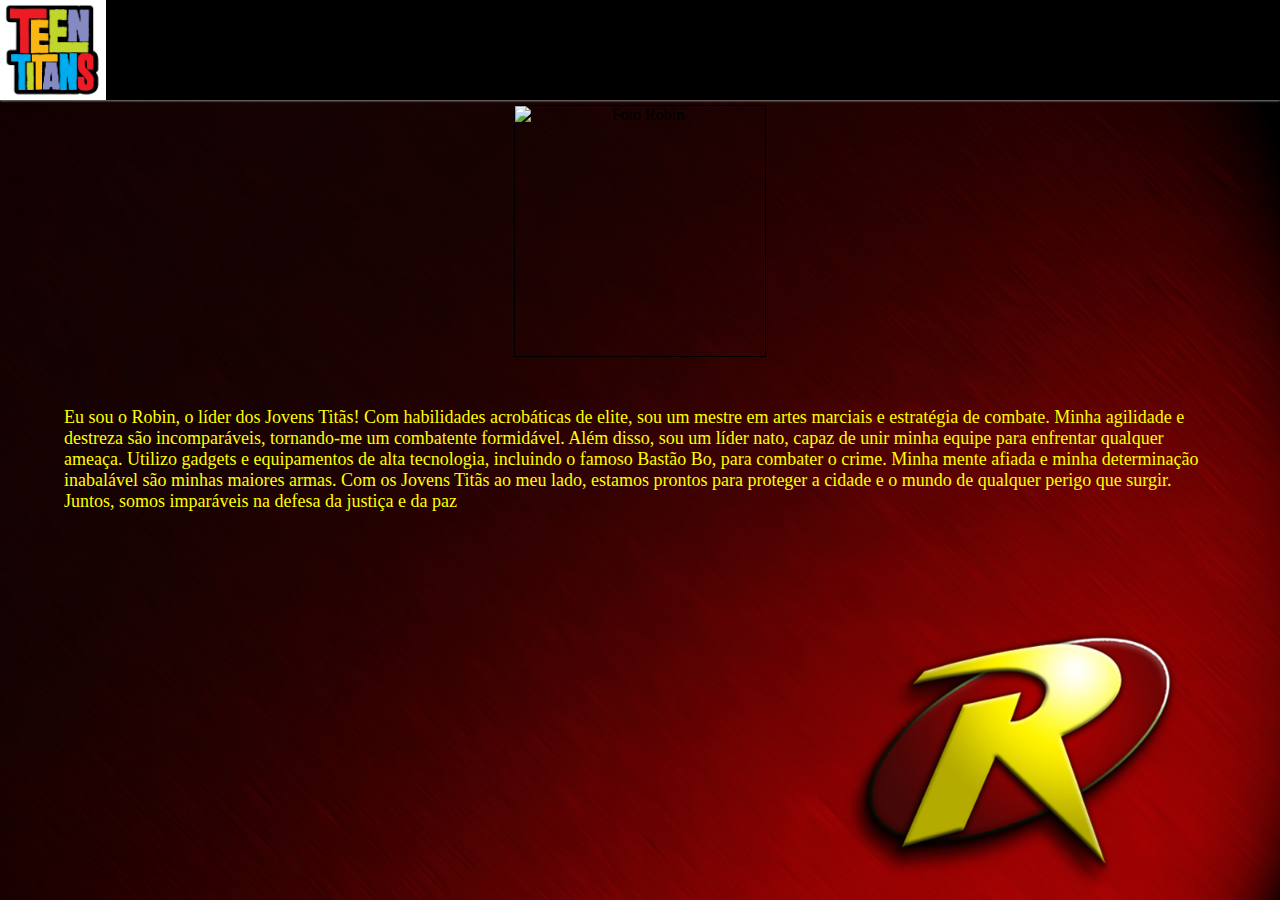
==== personagens/robin/robin.html @ 0606bcf5 "jovens" ====
<!DOCTYPE html>
<html lang="en">
<head>
    <meta charset="UTF-8">
    <meta name="viewport" content="width=device-width, initial-scale=1.0">
    <title>Document</title>
</head>
<style>
    *{
        margin: 0;
        padding: 0;
    
    }
    body{
        background-image:url("imagens/plano2.jpg") ; 
        background-repeat: no-repeat;
        background-position: center;
        background-size: cover;
        background-attachment: fixed;
    }
    header{
        height: 100px;
        background-color:rgb(0, 0, 0);
        overflow: hidden;
        box-shadow: 0px 1px 2px #888888;
    }
    header img{
        height: 100%;
    }
    div{
        text-align: center;

    }
    div img{
        margin: 5px auto;
        display: block; 
        height: 250px;
        width: 250px;
        border: 1px solid black;
    }
    p{padding: 0 5%;
    margin-top: 50px;
    font-size: large;
    color: yellow;
    }
</style>
<body>
    <header><a href="../../index.html"><img src="imagens/logo_teen_titans.png" alt="Logo jovens titans"></a></header>
    <div><img src="imagens/Robin2.jpg" alt="Foto Robin"></div>
    <p>Eu sou o Robin, o líder dos Jovens Titãs! Com habilidades acrobáticas de elite, sou um mestre em artes marciais e estratégia de combate. Minha agilidade e destreza são incomparáveis, tornando-me um combatente formidável. Além disso, sou um líder nato, capaz de unir minha equipe para enfrentar qualquer ameaça. Utilizo gadgets e equipamentos de alta tecnologia, incluindo o famoso Bastão Bo, para combater o crime. Minha mente afiada e minha determinação inabalável são minhas maiores armas. Com os Jovens Titãs ao meu lado, estamos prontos para proteger a cidade e o mundo de qualquer perigo que surgir. Juntos, somos imparáveis na defesa da justiça e da paz</p>

</body>
</html>
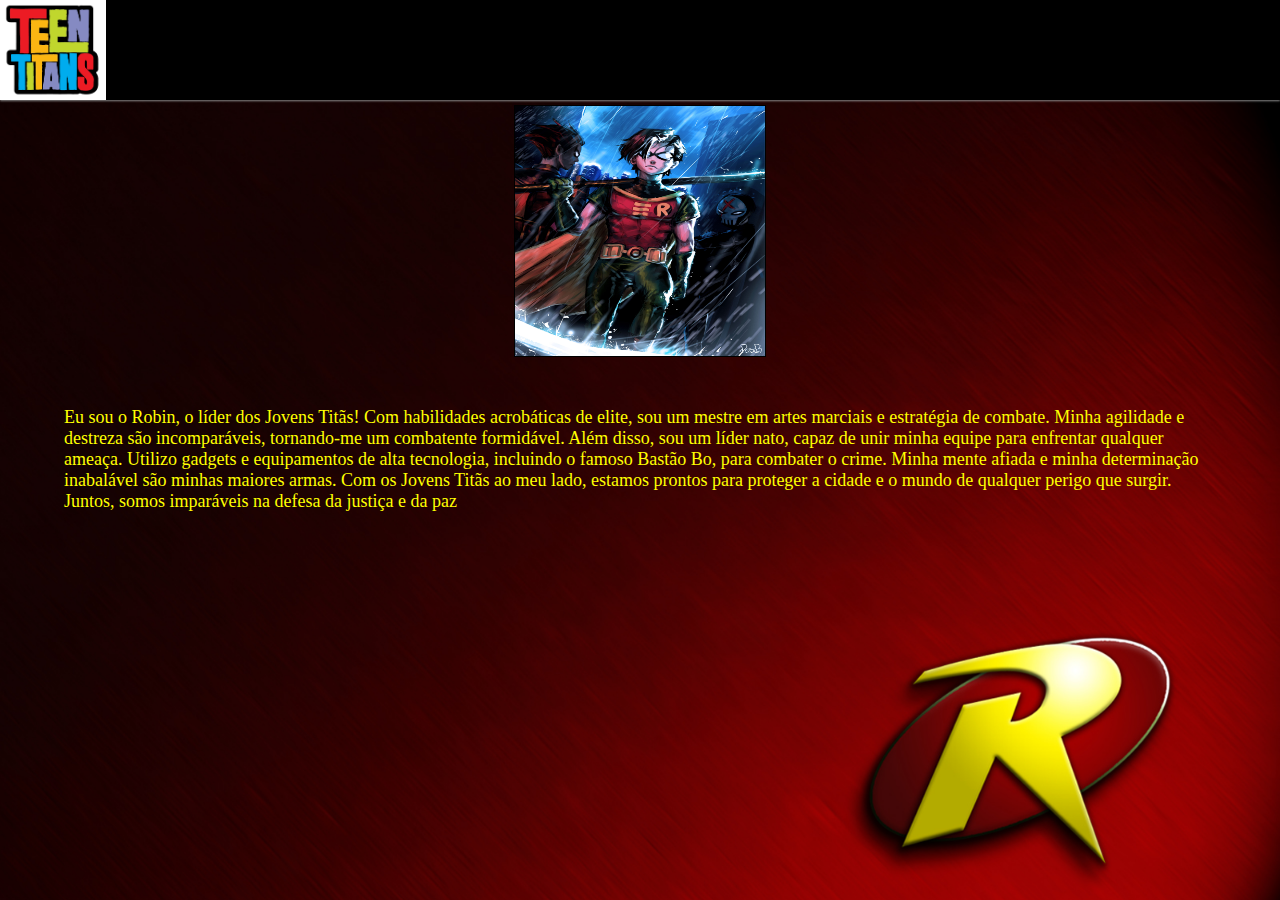
==== commit 49525a47: "a" ====
--- a/personagens/robin/robin.html
+++ b/personagens/robin/robin.html
@@ -46,7 +46,9 @@
 </style>
 <body>
     <header><a href="../../index.html"><img src="imagens/logo_teen_titans.png" alt="Logo jovens titans"></a></header>
-    <div><img src="imagens/Robin2.jpg" alt="Foto Robin"></div>
+    <div>
+        <img src="imagens/robin.jpg" alt="Foto Robin">
+    </div>
     <p>Eu sou o Robin, o líder dos Jovens Titãs! Com habilidades acrobáticas de elite, sou um mestre em artes marciais e estratégia de combate. Minha agilidade e destreza são incomparáveis, tornando-me um combatente formidável. Além disso, sou um líder nato, capaz de unir minha equipe para enfrentar qualquer ameaça. Utilizo gadgets e equipamentos de alta tecnologia, incluindo o famoso Bastão Bo, para combater o crime. Minha mente afiada e minha determinação inabalável são minhas maiores armas. Com os Jovens Titãs ao meu lado, estamos prontos para proteger a cidade e o mundo de qualquer perigo que surgir. Juntos, somos imparáveis na defesa da justiça e da paz</p>
 
 </body>
